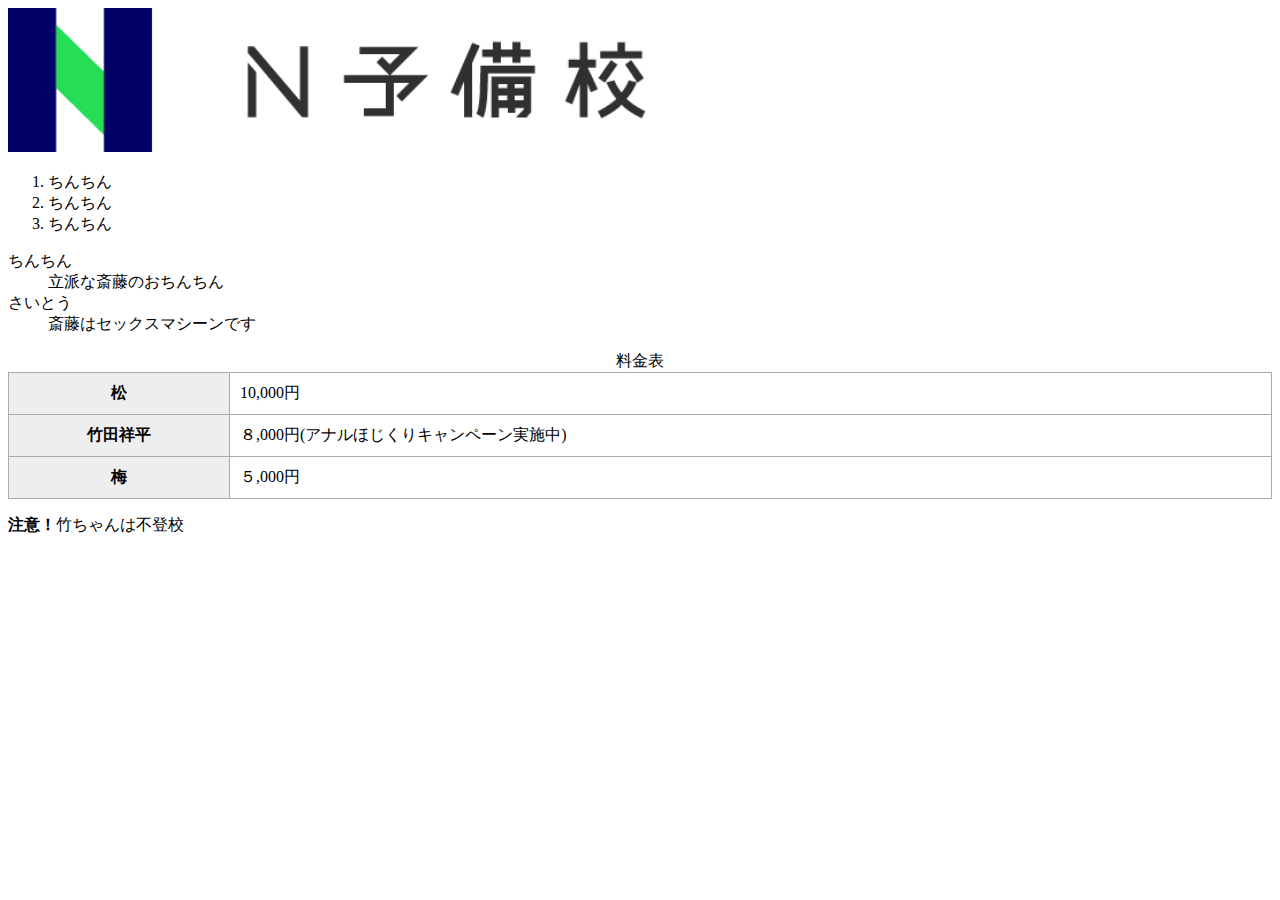
==== index2.html @ f452ff17 "add contact" ====
<!DOCTYPE html>
<html lang="ja">
  <head>
    <meta charset="UTF-8" />
    <meta name="viewport" content="width=device-width, initial-scale=1.0" />
    <title>Document</title>
    <style>
      table,
      th,
      td {
        border-collapse: collapse;
        border: solid 1px #aaa;
      }
      table {
        width: 100%;
      }
      th,
      td {
        padding: 10px;
      }
      th {
        width: 200px;
        background: #eee;
      }
    </style>
  </head>
  <body>
    <img src="logo.png" alt="N高予備校" 　width="640" height="144" />
    <ol>
      <li>ちんちん</li>
      <li>ちんちん</li>
      <li>ちんちん</li>
    </ol>
    <dl>
      <dt>ちんちん</dt>
      <dd>立派な斎藤のおちんちん</dd>
      <dt>さいとう</dt>
      <dd>斎藤はセックスマシーンです</dd>
    </dl>
    <table>
      <caption>
        料金表
      </caption>
      <tr>
        <th>松</th>
        <td>10,000円</td>
      </tr>
      <tr>
        <th>竹田祥平</th>
        <td>８,000円(アナルほじくりキャンペーン実施中)</td>
      </tr>
      <tr>
        <th>梅</th>
        <td>５,000円</td>
      </tr>
    </table>
    <p><strong>注意！</strong>竹ちゃんは不登校</p>
  </body>
</html>
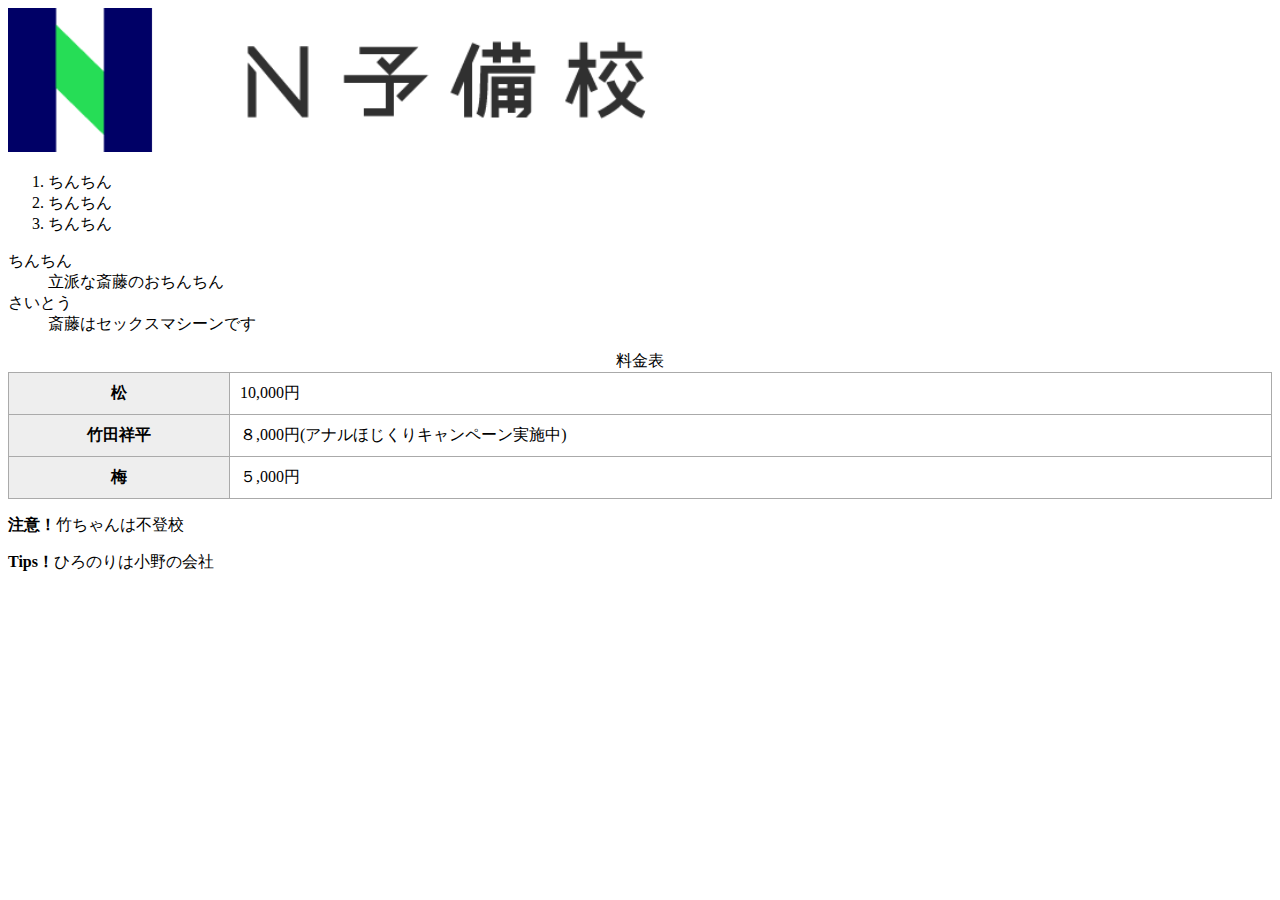
==== commit fd3b9b67: "add tips" ====
--- a/index2.html
+++ b/index2.html
@@ -55,5 +55,6 @@
       </tr>
     </table>
     <p><strong>注意！</strong>竹ちゃんは不登校</p>
+    <p><strong>Tips！</strong>ひろのりは小野の会社</p>
   </body>
 </html>
